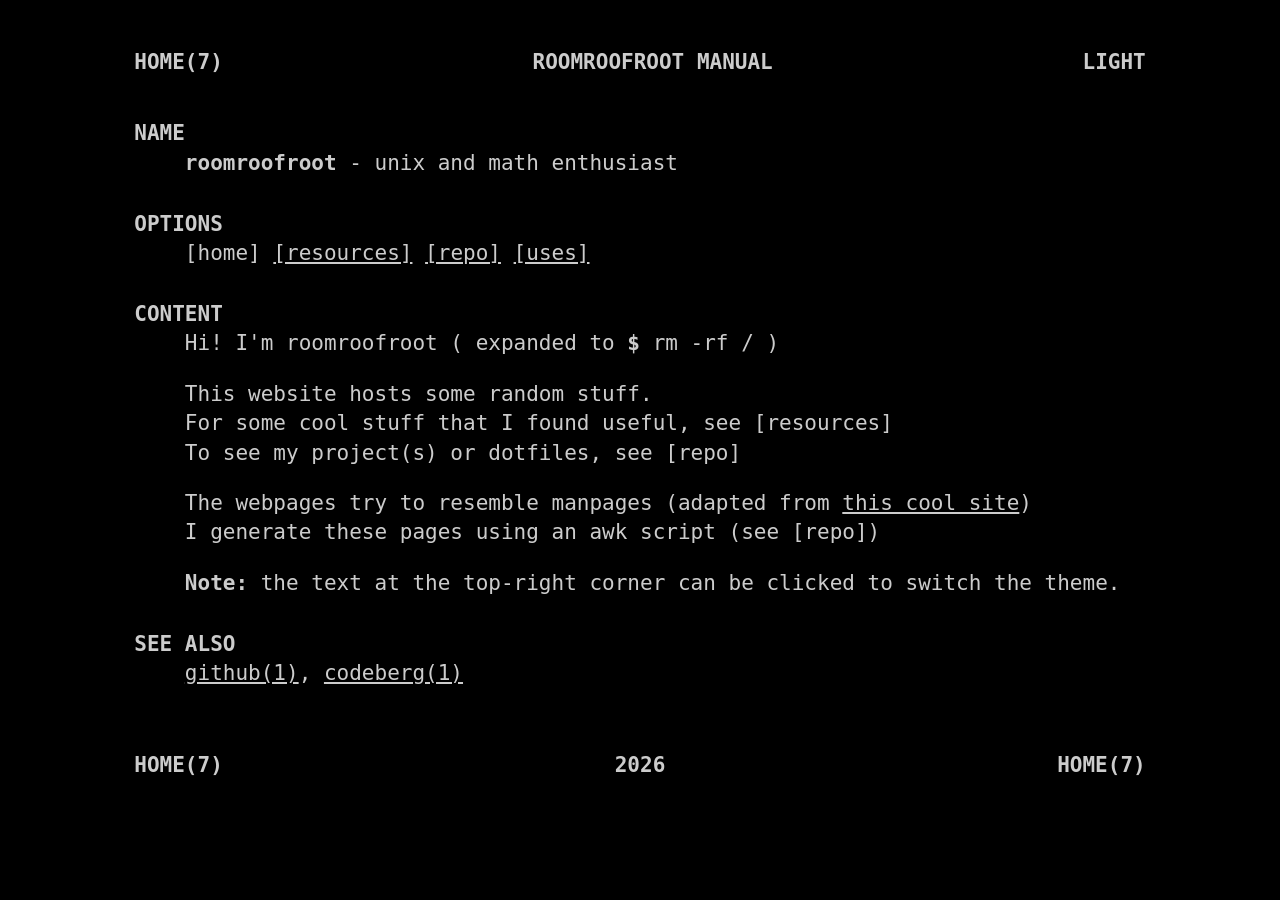
==== index.html @ 9942d179 "initial commit" ====
<!DOCTYPE html>
<html lang="en">

<head>
 <meta charset="UTF-8">
 <meta property="og:locale" content="en_US">
 <meta name="viewport" content="width=device-width, initial-scale=1">
 <title>home | roomroofroot</title>
 <link rel="stylesheet" href="style.css">
</head>

<body>
 <div class="container">
 <header class="man-header">
 <span>home(7)</span>
 <span>roomroofroot manual</span>
 <input type="checkbox" id="theme-toggle" class="hidden-trigger">
 <span><label for="theme-toggle" class="text-toggle"></label></span>
 </header>
 <main>

 <section>
 <h2>NAME</h2>
 <div class="section-content">
 <b>roomroofroot</b> - unix and math enthusiast
 </div>
 </section>

 <section>
 <h2>OPTIONS</h2>
 <div class="section-content">
 [home]
 <a href="pages/res.html">[resources]</a>
 <a href="pages/repo.html">[repo]</a>
 <a href="pages/uses.html">[uses]</a>
 </div>
 </section>

 <article>
 <h2 class="man-title">CONTENT</h2>
 <section class="section-content article-text">
 <p>
 Hi! I'm roomroofroot ( expanded to <b>$</b> rm -rf / )
 </p>
 <p>
 This website hosts some random stuff.<br>
 For some cool stuff that I found useful, see [resources]<br>
 To see my project(s) or dotfiles, see [repo]
 </p>
 <p>
 The webpages try to resemble manpages (adapted from <a href="https://gyptazy.com">this cool site</a>)<br>
 I generate these pages using an awk script (see [repo])
 </p>
 <p>
 <b>Note:</b> the text at the top-right corner can be clicked to switch the theme.
 </p>
 </section>
 </article>

 <section>
 <h2>SEE ALSO</h2>
 <div class="section-content">
 <a href="https://github.com/roomroofroot">github(1)</a>, <a href="https://codeberg.org/roomroofroot">codeberg(1)</a>
 </div>
 </section>
 </main>

 <footer class="man-footer">
 <span>home(7)</span>
 <span>2026</span>
 <span>home(7)</span>
 </footer>
 </div>
</body>
</html>
---- style.css ----
body {
  background: #000;
  color: #ccc;
  font-family: ui-monospace, "Cascadia Code", "Source Code Pro", Menlo, Consolas, monospace;
  font-size: 14px;
  line-height: 1.4;
  margin: 0;
  padding: 2rem;
  display: flex;
  justify-content: center;
}

.container { max-width: 80ch; width: 100%; }

h1, h2, h3, h4, h5, h6, p, ul, ol, li, section, article, header, footer, div, nav,

time { margin: 0; padding: 0; }
section { margin-bottom: 1.5em; }
h2, h3 { margin-top: 1.5em; }

.man-header,
.man-footer {
  display: flex;
  justify-content: space-between;
  font-weight: bold;
  margin-bottom: 2em;
  text-transform: uppercase;
}

footer { margin-top: 3em; margin-bottom: 0; }

h1, h2, h3 { font-size: 14px; text-transform: uppercase; }

.section-content { margin-left: 4ch; }

a { color: #ccc; text-decoration: underline; }

a:hover { background: #000; color: #fff; text-decoration: none; }

.synopsis-box { background: #f4f4f4; padding: 1em; border-left: 3px solid #ccc; }

table { border-collapse: collapse; }

td { padding-right: 2em; vertical-align: top; }

.nav-links { border-bottom: 1px solid #ddd; }

.nav-links a { text-decoration: none; margin-right: 20px; font-weight: bold; }

code {
  display: block;
  margin-left: 4ch;
  font-style: italic;
  white-space: pre-wrap;
}

.man-title {
  margin: 0;
  padding: 0;
  font-size: 14px;
  text-transform: uppercase;
}

.article-text { margin-top: 0; }
.article-text p + p { margin-top: 1em; }

.sr-only {
  position: absolute;
  width: 1px;
  height: 1px;
  padding: 0;
  margin: -1px;
  overflow: hidden;
  clip: rect(0, 0, 0, 0);
  white-space: nowrap;
  border-width: 0;
}

.section-content ul { list-style-type: "- "; padding-left: 2ch; }

@media only screen and (min-width: 700px) and (max-width: 1000px) {
  html { zoom: 1.2; }
}

@media only screen and (min-width: 1001px) {
  html { zoom: 1.5; }
}

.hidden-trigger {
  position: absolute;
  clip: rect(0 0 0 0);
  height: 1px;
  width: 1px;
  overflow: hidden;
}

.text-toggle::before { content: "Light"; }

:root:has(#theme-toggle:checked) {
  body { background: #fff; color: #000; }
  a { color: #000; }
  a:hover { background: #fff; color: #aaa; }
  background: #fff; color: #000;
  .text-toggle::before { content: "Dark"; }
}
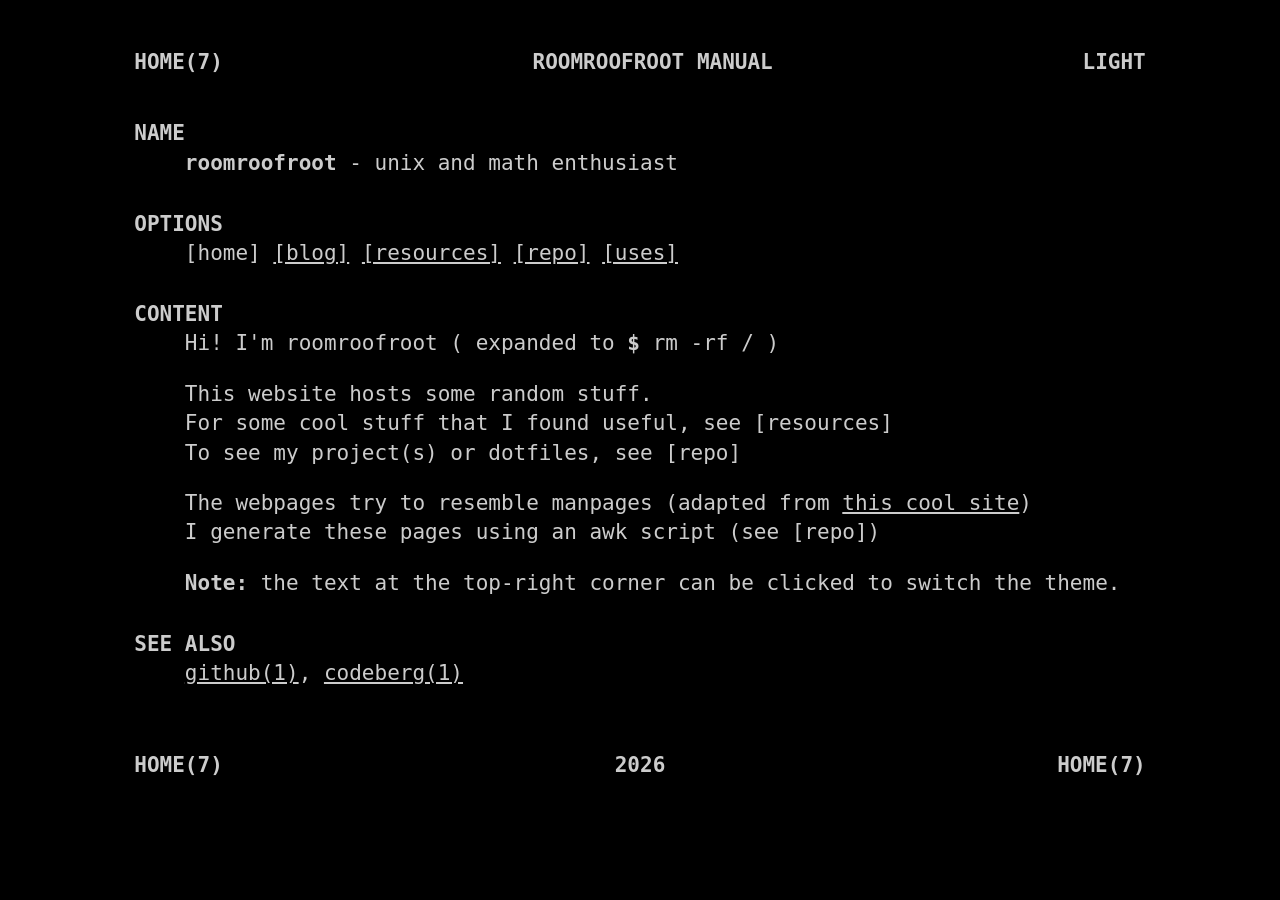
==== commit 19df5e7a: "add blog.html" ====
--- a/index.html
+++ b/index.html
@@ -2,6 +2,7 @@
 <html lang="en">
 
 <head>
+ <link rel="icon" href="data:,">
  <meta charset="UTF-8">
  <meta property="og:locale" content="en_US">
  <meta name="viewport" content="width=device-width, initial-scale=1">
@@ -30,6 +31,7 @@
  <h2>OPTIONS</h2>
  <div class="section-content">
  [home]
+ <a href="pages/blog/index.html">[blog]</a>
  <a href="pages/res.html">[resources]</a>
  <a href="pages/repo.html">[repo]</a>
  <a href="pages/uses.html">[uses]</a>
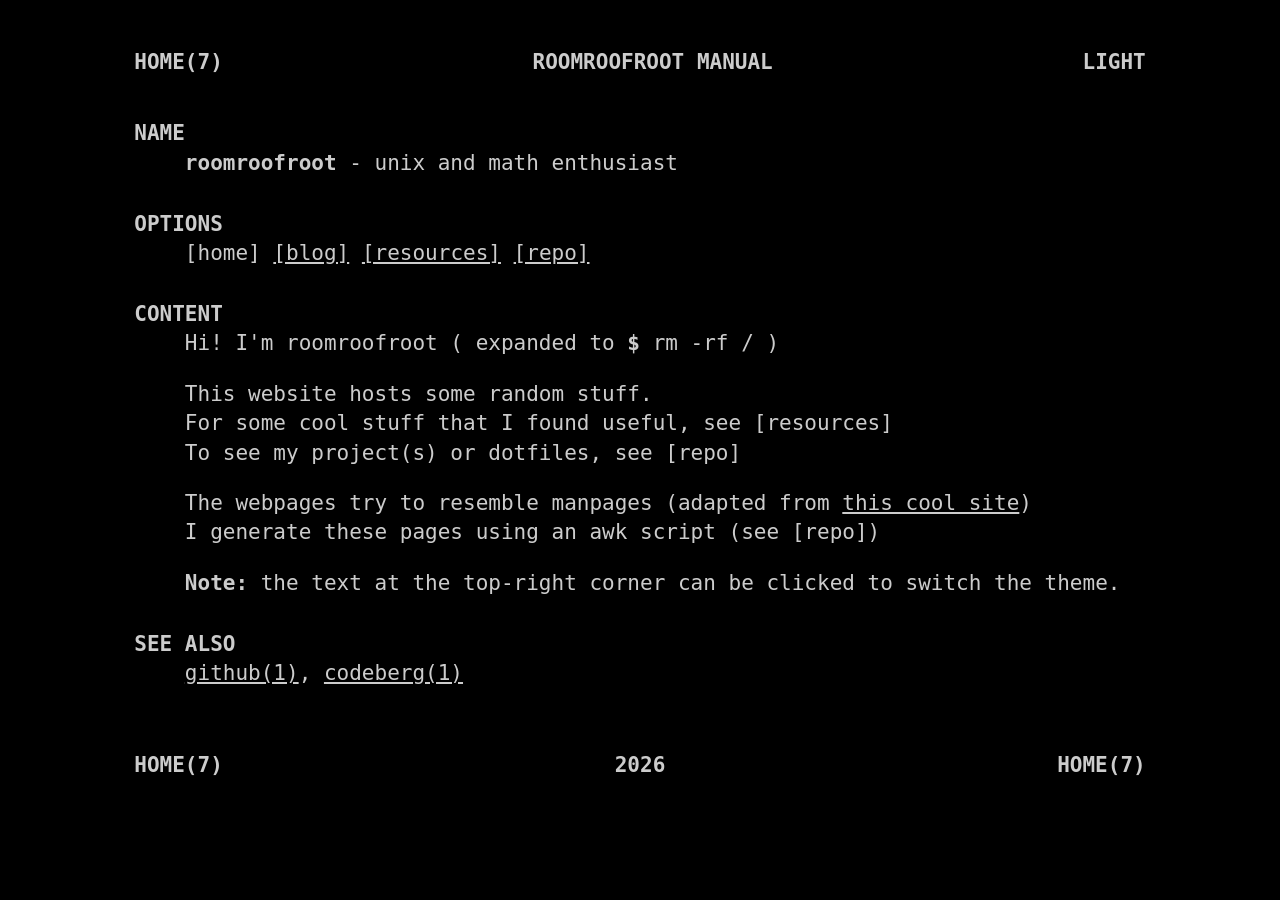
==== commit 7bbb141d: "change structure" ====
--- a/index.html
+++ b/index.html
@@ -34,7 +34,6 @@
  <a href="pages/blog/index.html">[blog]</a>
  <a href="pages/res.html">[resources]</a>
  <a href="pages/repo.html">[repo]</a>
- <a href="pages/uses.html">[uses]</a>
  </div>
  </section>
 
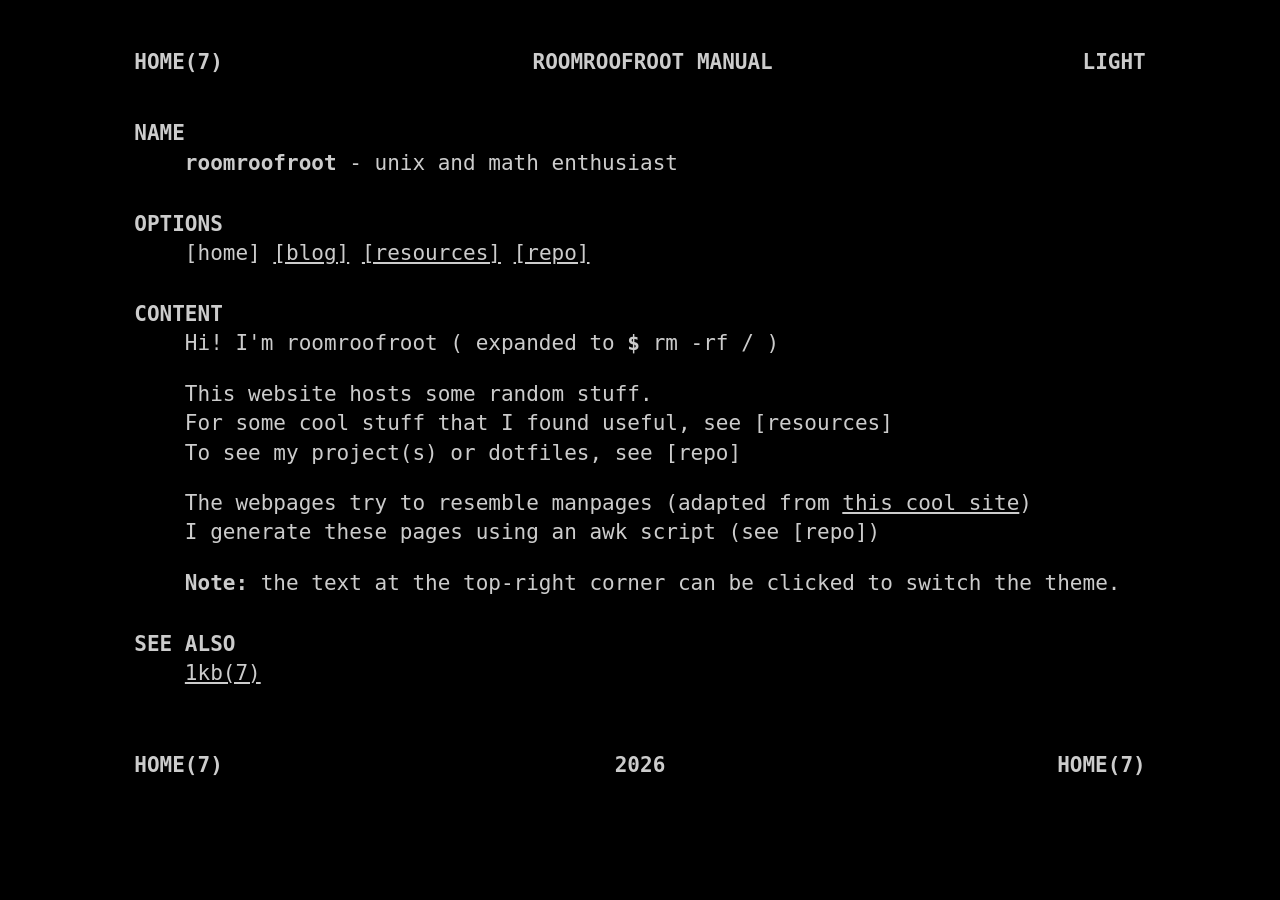
==== commit 6ba21f51: "include wayland" ====
--- a/index.html
+++ b/index.html
@@ -61,7 +61,7 @@
  <section>
  <h2>SEE ALSO</h2>
  <div class="section-content">
- <a href="https://github.com/roomroofroot">github(1)</a>, <a href="https://codeberg.org/roomroofroot">codeberg(1)</a>
+ <a href="pages/1kb/index.html">1kb(7)</a>
  </div>
  </section>
  </main>
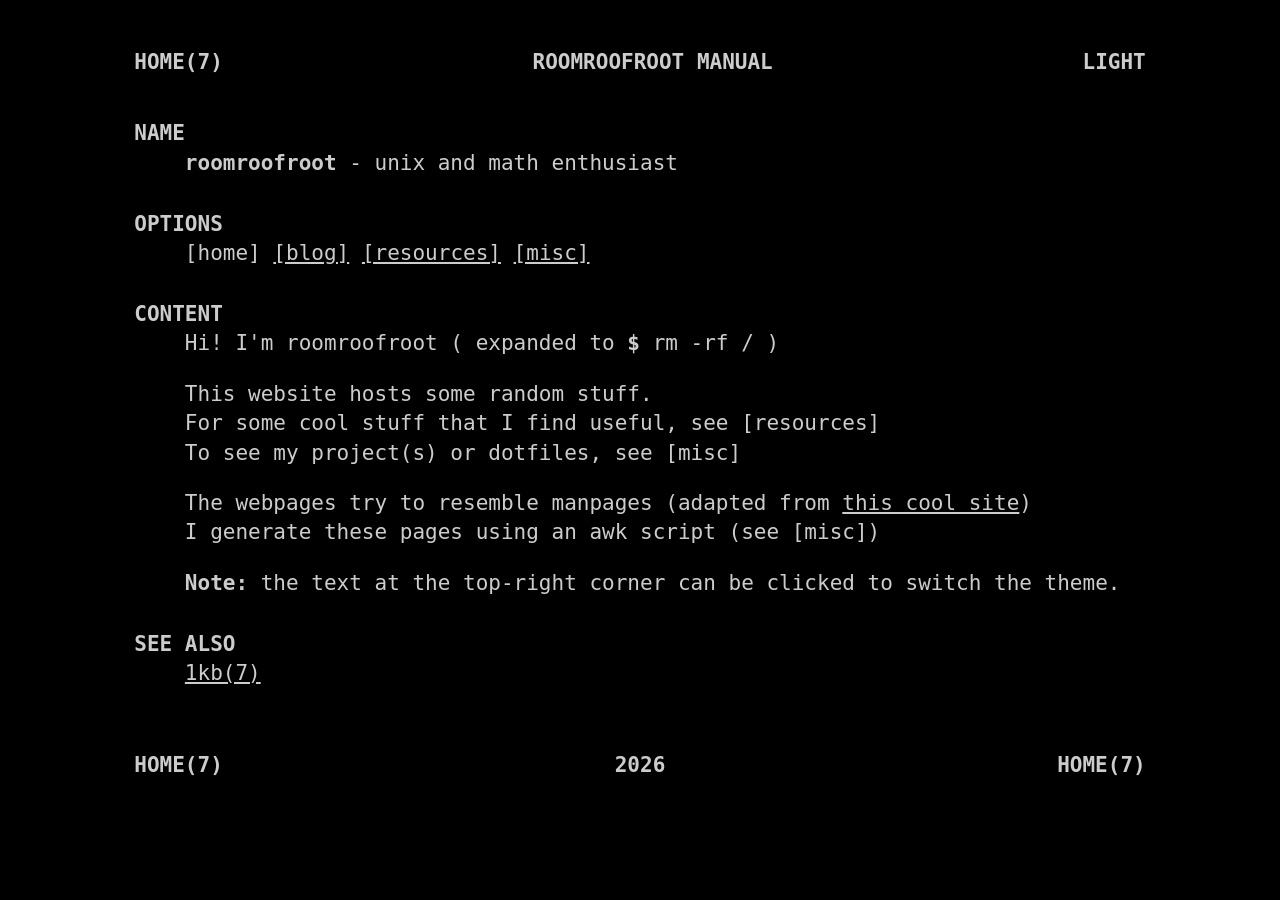
==== commit 55acb5ad: "some changes" ====
--- a/index.html
+++ b/index.html
@@ -33,7 +33,7 @@
  [home]
  <a href="pages/blog/index.html">[blog]</a>
  <a href="pages/res.html">[resources]</a>
- <a href="pages/repo.html">[repo]</a>
+ <a href="pages/misc.html">[misc]</a>
  </div>
  </section>
 
@@ -45,12 +45,12 @@
  </p>
  <p>
  This website hosts some random stuff.<br>
- For some cool stuff that I found useful, see [resources]<br>
- To see my project(s) or dotfiles, see [repo]
+ For some cool stuff that I find useful, see [resources]<br>
+ To see my project(s) or dotfiles, see [misc]
  </p>
  <p>
  The webpages try to resemble manpages (adapted from <a href="https://gyptazy.com">this cool site</a>)<br>
- I generate these pages using an awk script (see [repo])
+ I generate these pages using an awk script (see [misc])
  </p>
  <p>
  <b>Note:</b> the text at the top-right corner can be clicked to switch the theme.
--- a/style.css
+++ b/style.css
@@ -1,7 +1,7 @@
 body {
   background: #000;
   color: #ccc;
-  font-family: ui-monospace, "Cascadia Code", "Source Code Pro", Menlo, Consolas, monospace;
+  font-family: ui-monospace, Consolas, monospace;
   font-size: 14px;
   line-height: 1.4;
   margin: 0;
@@ -28,23 +28,14 @@
 }
 
 footer { margin-top: 3em; margin-bottom: 0; }
-
 h1, h2, h3 { font-size: 14px; text-transform: uppercase; }
-
 .section-content { margin-left: 4ch; }
-
 a { color: #ccc; text-decoration: underline; }
-
 a:hover { background: #000; color: #fff; text-decoration: none; }
-
 .synopsis-box { background: #f4f4f4; padding: 1em; border-left: 3px solid #ccc; }
-
 table { border-collapse: collapse; }
-
 td { padding-right: 2em; vertical-align: top; }
-
 .nav-links { border-bottom: 1px solid #ddd; }
-
 .nav-links a { text-decoration: none; margin-right: 20px; font-weight: bold; }
 
 code {
